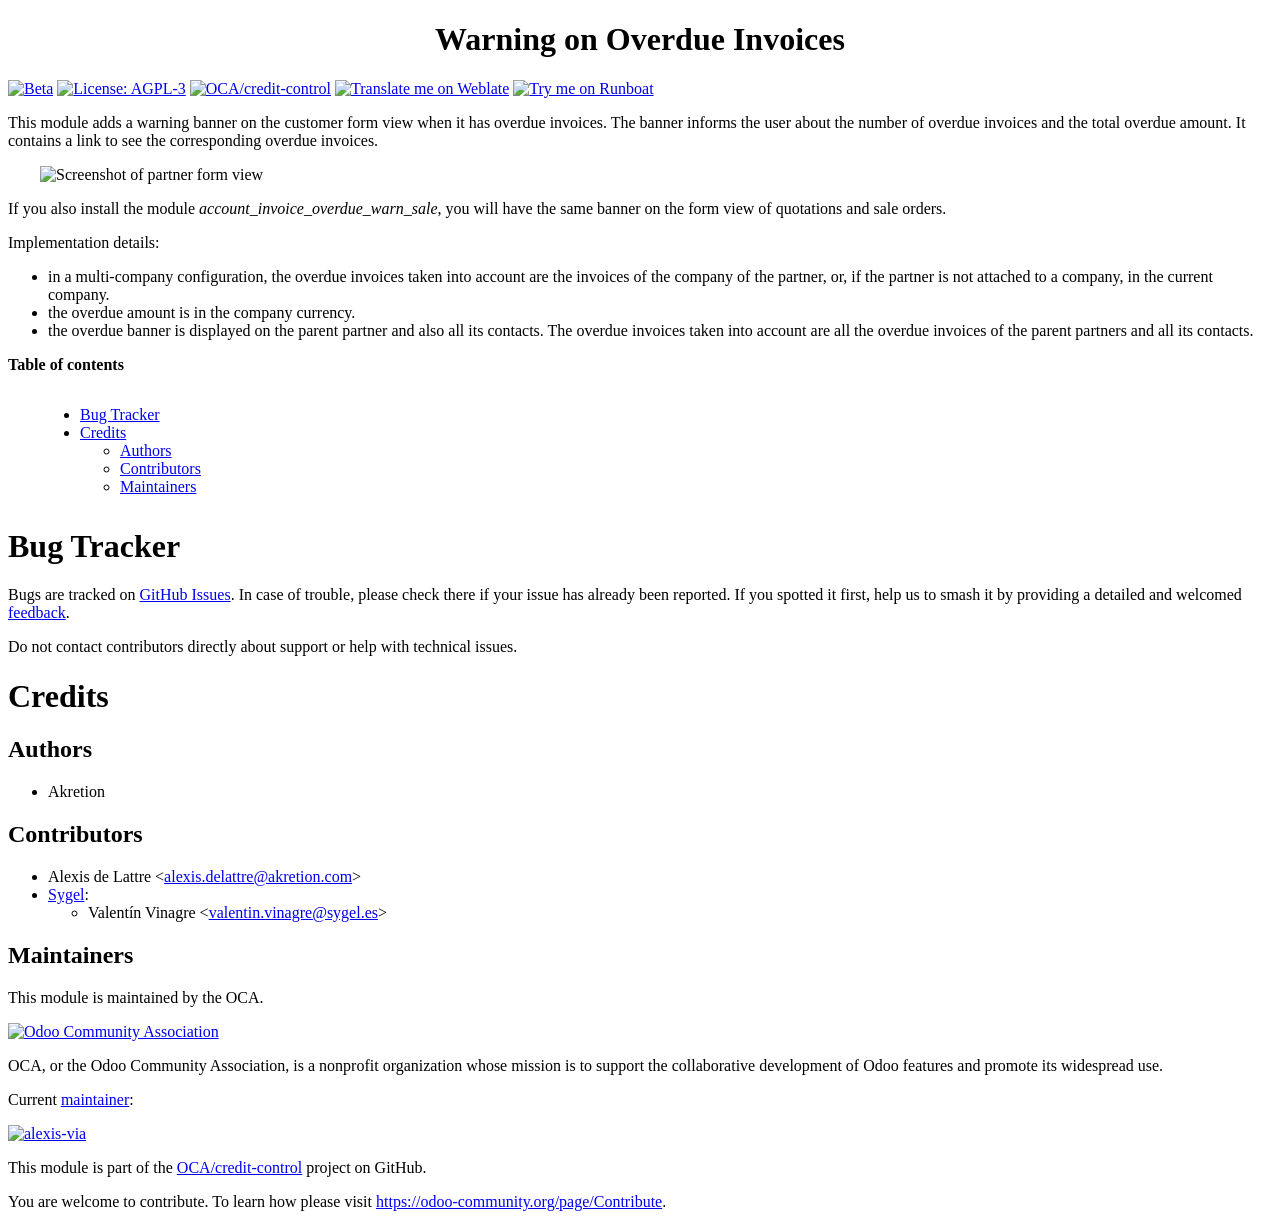
==== account_invoice_overdue_warn/static/description/index.html @ 4fb6bc06 "Firs commit of NAZ mig branche from gitlab to github" ====
<?xml version="1.0" encoding="utf-8"?>
<!DOCTYPE html PUBLIC "-//W3C//DTD XHTML 1.0 Transitional//EN" "http://www.w3.org/TR/xhtml1/DTD/xhtml1-transitional.dtd">
<html xmlns="http://www.w3.org/1999/xhtml" xml:lang="en" lang="en">
<head>
<meta http-equiv="Content-Type" content="text/html; charset=utf-8" />
<meta name="generator" content="Docutils: https://docutils.sourceforge.io/" />
<title>Warning on Overdue Invoices</title>
<style type="text/css">

/*
:Author: David Goodger (goodger@python.org)
:Id: $Id: html4css1.css 8954 2022-01-20 10:10:25Z milde $
:Copyright: This stylesheet has been placed in the public domain.

Default cascading style sheet for the HTML output of Docutils.

See https://docutils.sourceforge.io/docs/howto/html-stylesheets.html for how to
customize this style sheet.
*/

/* used to remove borders from tables and images */
.borderless, table.borderless td, table.borderless th {
  border: 0 }

table.borderless td, table.borderless th {
  /* Override padding for "table.docutils td" with "! important".
     The right padding separates the table cells. */
  padding: 0 0.5em 0 0 ! important }

.first {
  /* Override more specific margin styles with "! important". */
  margin-top: 0 ! important }

.last, .with-subtitle {
  margin-bottom: 0 ! important }

.hidden {
  display: none }

.subscript {
  vertical-align: sub;
  font-size: smaller }

.superscript {
  vertical-align: super;
  font-size: smaller }

a.toc-backref {
  text-decoration: none ;
  color: black }

blockquote.epigraph {
  margin: 2em 5em ; }

dl.docutils dd {
  margin-bottom: 0.5em }

object[type="image/svg+xml"], object[type="application/x-shockwave-flash"] {
  overflow: hidden;
}

/* Uncomment (and remove this text!) to get bold-faced definition list terms
dl.docutils dt {
  font-weight: bold }
*/

div.abstract {
  margin: 2em 5em }

div.abstract p.topic-title {
  font-weight: bold ;
  text-align: center }

div.admonition, div.attention, div.caution, div.danger, div.error,
div.hint, div.important, div.note, div.tip, div.warning {
  margin: 2em ;
  border: medium outset ;
  padding: 1em }

div.admonition p.admonition-title, div.hint p.admonition-title,
div.important p.admonition-title, div.note p.admonition-title,
div.tip p.admonition-title {
  font-weight: bold ;
  font-family: sans-serif }

div.attention p.admonition-title, div.caution p.admonition-title,
div.danger p.admonition-title, div.error p.admonition-title,
div.warning p.admonition-title, .code .error {
  color: red ;
  font-weight: bold ;
  font-family: sans-serif }

/* Uncomment (and remove this text!) to get reduced vertical space in
   compound paragraphs.
div.compound .compound-first, div.compound .compound-middle {
  margin-bottom: 0.5em }

div.compound .compound-last, div.compound .compound-middle {
  margin-top: 0.5em }
*/

div.dedication {
  margin: 2em 5em ;
  text-align: center ;
  font-style: italic }

div.dedication p.topic-title {
  font-weight: bold ;
  font-style: normal }

div.figure {
  margin-left: 2em ;
  margin-right: 2em }

div.footer, div.header {
  clear: both;
  font-size: smaller }

div.line-block {
  display: block ;
  margin-top: 1em ;
  margin-bottom: 1em }

div.line-block div.line-block {
  margin-top: 0 ;
  margin-bottom: 0 ;
  margin-left: 1.5em }

div.sidebar {
  margin: 0 0 0.5em 1em ;
  border: medium outset ;
  padding: 1em ;
  background-color: #ffffee ;
  width: 40% ;
  float: right ;
  clear: right }

div.sidebar p.rubric {
  font-family: sans-serif ;
  font-size: medium }

div.system-messages {
  margin: 5em }

div.system-messages h1 {
  color: red }

div.system-message {
  border: medium outset ;
  padding: 1em }

div.system-message p.system-message-title {
  color: red ;
  font-weight: bold }

div.topic {
  margin: 2em }

h1.section-subtitle, h2.section-subtitle, h3.section-subtitle,
h4.section-subtitle, h5.section-subtitle, h6.section-subtitle {
  margin-top: 0.4em }

h1.title {
  text-align: center }

h2.subtitle {
  text-align: center }

hr.docutils {
  width: 75% }

img.align-left, .figure.align-left, object.align-left, table.align-left {
  clear: left ;
  float: left ;
  margin-right: 1em }

img.align-right, .figure.align-right, object.align-right, table.align-right {
  clear: right ;
  float: right ;
  margin-left: 1em }

img.align-center, .figure.align-center, object.align-center {
  display: block;
  margin-left: auto;
  margin-right: auto;
}

table.align-center {
  margin-left: auto;
  margin-right: auto;
}

.align-left {
  text-align: left }

.align-center {
  clear: both ;
  text-align: center }

.align-right {
  text-align: right }

/* reset inner alignment in figures */
div.align-right {
  text-align: inherit }

/* div.align-center * { */
/*   text-align: left } */

.align-top    {
  vertical-align: top }

.align-middle {
  vertical-align: middle }

.align-bottom {
  vertical-align: bottom }

ol.simple, ul.simple {
  margin-bottom: 1em }

ol.arabic {
  list-style: decimal }

ol.loweralpha {
  list-style: lower-alpha }

ol.upperalpha {
  list-style: upper-alpha }

ol.lowerroman {
  list-style: lower-roman }

ol.upperroman {
  list-style: upper-roman }

p.attribution {
  text-align: right ;
  margin-left: 50% }

p.caption {
  font-style: italic }

p.credits {
  font-style: italic ;
  font-size: smaller }

p.label {
  white-space: nowrap }

p.rubric {
  font-weight: bold ;
  font-size: larger ;
  color: maroon ;
  text-align: center }

p.sidebar-title {
  font-family: sans-serif ;
  font-weight: bold ;
  font-size: larger }

p.sidebar-subtitle {
  font-family: sans-serif ;
  font-weight: bold }

p.topic-title {
  font-weight: bold }

pre.address {
  margin-bottom: 0 ;
  margin-top: 0 ;
  font: inherit }

pre.literal-block, pre.doctest-block, pre.math, pre.code {
  margin-left: 2em ;
  margin-right: 2em }

pre.code .ln { color: grey; } /* line numbers */
pre.code, code { background-color: #eeeeee }
pre.code .comment, code .comment { color: #5C6576 }
pre.code .keyword, code .keyword { color: #3B0D06; font-weight: bold }
pre.code .literal.string, code .literal.string { color: #0C5404 }
pre.code .name.builtin, code .name.builtin { color: #352B84 }
pre.code .deleted, code .deleted { background-color: #DEB0A1}
pre.code .inserted, code .inserted { background-color: #A3D289}

span.classifier {
  font-family: sans-serif ;
  font-style: oblique }

span.classifier-delimiter {
  font-family: sans-serif ;
  font-weight: bold }

span.interpreted {
  font-family: sans-serif }

span.option {
  white-space: nowrap }

span.pre {
  white-space: pre }

span.problematic {
  color: red }

span.section-subtitle {
  /* font-size relative to parent (h1..h6 element) */
  font-size: 80% }

table.citation {
  border-left: solid 1px gray;
  margin-left: 1px }

table.docinfo {
  margin: 2em 4em }

table.docutils {
  margin-top: 0.5em ;
  margin-bottom: 0.5em }

table.footnote {
  border-left: solid 1px black;
  margin-left: 1px }

table.docutils td, table.docutils th,
table.docinfo td, table.docinfo th {
  padding-left: 0.5em ;
  padding-right: 0.5em ;
  vertical-align: top }

table.docutils th.field-name, table.docinfo th.docinfo-name {
  font-weight: bold ;
  text-align: left ;
  white-space: nowrap ;
  padding-left: 0 }

/* "booktabs" style (no vertical lines) */
table.docutils.booktabs {
  border: 0px;
  border-top: 2px solid;
  border-bottom: 2px solid;
  border-collapse: collapse;
}
table.docutils.booktabs * {
  border: 0px;
}
table.docutils.booktabs th {
  border-bottom: thin solid;
  text-align: left;
}

h1 tt.docutils, h2 tt.docutils, h3 tt.docutils,
h4 tt.docutils, h5 tt.docutils, h6 tt.docutils {
  font-size: 100% }

ul.auto-toc {
  list-style-type: none }

</style>
</head>
<body>
<div class="document" id="warning-on-overdue-invoices">
<h1 class="title">Warning on Overdue Invoices</h1>

<!-- !!!!!!!!!!!!!!!!!!!!!!!!!!!!!!!!!!!!!!!!!!!!!!!!!!!!
!! This file is generated by oca-gen-addon-readme !!
!! changes will be overwritten.                   !!
!!!!!!!!!!!!!!!!!!!!!!!!!!!!!!!!!!!!!!!!!!!!!!!!!!!!
!! source digest: sha256:9721666b84a4f901d5ba4eaf9c3f772184465a5038f096680169f512f9c2a5b1
!!!!!!!!!!!!!!!!!!!!!!!!!!!!!!!!!!!!!!!!!!!!!!!!!!!! -->
<p><a class="reference external image-reference" href="https://odoo-community.org/page/development-status"><img alt="Beta" src="https://img.shields.io/badge/maturity-Beta-yellow.png" /></a> <a class="reference external image-reference" href="http://www.gnu.org/licenses/agpl-3.0-standalone.html"><img alt="License: AGPL-3" src="https://img.shields.io/badge/licence-AGPL--3-blue.png" /></a> <a class="reference external image-reference" href="https://github.com/OCA/credit-control/tree/16.0/account_invoice_overdue_warn"><img alt="OCA/credit-control" src="https://img.shields.io/badge/github-OCA%2Fcredit--control-lightgray.png?logo=github" /></a> <a class="reference external image-reference" href="https://translation.odoo-community.org/projects/credit-control-16-0/credit-control-16-0-account_invoice_overdue_warn"><img alt="Translate me on Weblate" src="https://img.shields.io/badge/weblate-Translate%20me-F47D42.png" /></a> <a class="reference external image-reference" href="https://runboat.odoo-community.org/builds?repo=OCA/credit-control&amp;target_branch=16.0"><img alt="Try me on Runboat" src="https://img.shields.io/badge/runboat-Try%20me-875A7B.png" /></a></p>
<p>This module adds a warning banner on the customer form view when it has overdue invoices. The banner informs the user about the number of overdue invoices and the total overdue amount. It contains a link to see the corresponding overdue invoices.</p>
<div class="figure">
<img alt="Screenshot of partner form view" src="https://raw.githubusercontent.com/OCA/credit-control/16.0/account_invoice_overdue_warn/static/description/partner_overdue_invoice_warn.png" />
</div>
<p>If you also install the module <em>account_invoice_overdue_warn_sale</em>, you will have the same banner on the form view of quotations and sale orders.</p>
<p>Implementation details:</p>
<ul class="simple">
<li>in a multi-company configuration, the overdue invoices taken into account are the invoices of the company of the partner, or, if the partner is not attached to a company, in the current company.</li>
<li>the overdue amount is in the company currency.</li>
<li>the overdue banner is displayed on the parent partner and also all its contacts. The overdue invoices taken into account are all the overdue invoices of the parent partners and all its contacts.</li>
</ul>
<p><strong>Table of contents</strong></p>
<div class="contents local topic" id="contents">
<ul class="simple">
<li><a class="reference internal" href="#bug-tracker" id="toc-entry-1">Bug Tracker</a></li>
<li><a class="reference internal" href="#credits" id="toc-entry-2">Credits</a><ul>
<li><a class="reference internal" href="#authors" id="toc-entry-3">Authors</a></li>
<li><a class="reference internal" href="#contributors" id="toc-entry-4">Contributors</a></li>
<li><a class="reference internal" href="#maintainers" id="toc-entry-5">Maintainers</a></li>
</ul>
</li>
</ul>
</div>
<div class="section" id="bug-tracker">
<h1><a class="toc-backref" href="#toc-entry-1">Bug Tracker</a></h1>
<p>Bugs are tracked on <a class="reference external" href="https://github.com/OCA/credit-control/issues">GitHub Issues</a>.
In case of trouble, please check there if your issue has already been reported.
If you spotted it first, help us to smash it by providing a detailed and welcomed
<a class="reference external" href="https://github.com/OCA/credit-control/issues/new?body=module:%20account_invoice_overdue_warn%0Aversion:%2016.0%0A%0A**Steps%20to%20reproduce**%0A-%20...%0A%0A**Current%20behavior**%0A%0A**Expected%20behavior**">feedback</a>.</p>
<p>Do not contact contributors directly about support or help with technical issues.</p>
</div>
<div class="section" id="credits">
<h1><a class="toc-backref" href="#toc-entry-2">Credits</a></h1>
<div class="section" id="authors">
<h2><a class="toc-backref" href="#toc-entry-3">Authors</a></h2>
<ul class="simple">
<li>Akretion</li>
</ul>
</div>
<div class="section" id="contributors">
<h2><a class="toc-backref" href="#toc-entry-4">Contributors</a></h2>
<ul class="simple">
<li>Alexis de Lattre &lt;<a class="reference external" href="mailto:alexis.delattre&#64;akretion.com">alexis.delattre&#64;akretion.com</a>&gt;</li>
<li><a class="reference external" href="https://sygel.es">Sygel</a>:<ul>
<li>Valentín Vinagre &lt;<a class="reference external" href="mailto:valentin.vinagre&#64;sygel.es">valentin.vinagre&#64;sygel.es</a>&gt;</li>
</ul>
</li>
</ul>
</div>
<div class="section" id="maintainers">
<h2><a class="toc-backref" href="#toc-entry-5">Maintainers</a></h2>
<p>This module is maintained by the OCA.</p>
<a class="reference external image-reference" href="https://odoo-community.org"><img alt="Odoo Community Association" src="https://odoo-community.org/logo.png" /></a>
<p>OCA, or the Odoo Community Association, is a nonprofit organization whose
mission is to support the collaborative development of Odoo features and
promote its widespread use.</p>
<p>Current <a class="reference external" href="https://odoo-community.org/page/maintainer-role">maintainer</a>:</p>
<p><a class="reference external image-reference" href="https://github.com/alexis-via"><img alt="alexis-via" src="https://github.com/alexis-via.png?size=40px" /></a></p>
<p>This module is part of the <a class="reference external" href="https://github.com/OCA/credit-control/tree/16.0/account_invoice_overdue_warn">OCA/credit-control</a> project on GitHub.</p>
<p>You are welcome to contribute. To learn how please visit <a class="reference external" href="https://odoo-community.org/page/Contribute">https://odoo-community.org/page/Contribute</a>.</p>
</div>
</div>
</div>
</body>
</html>
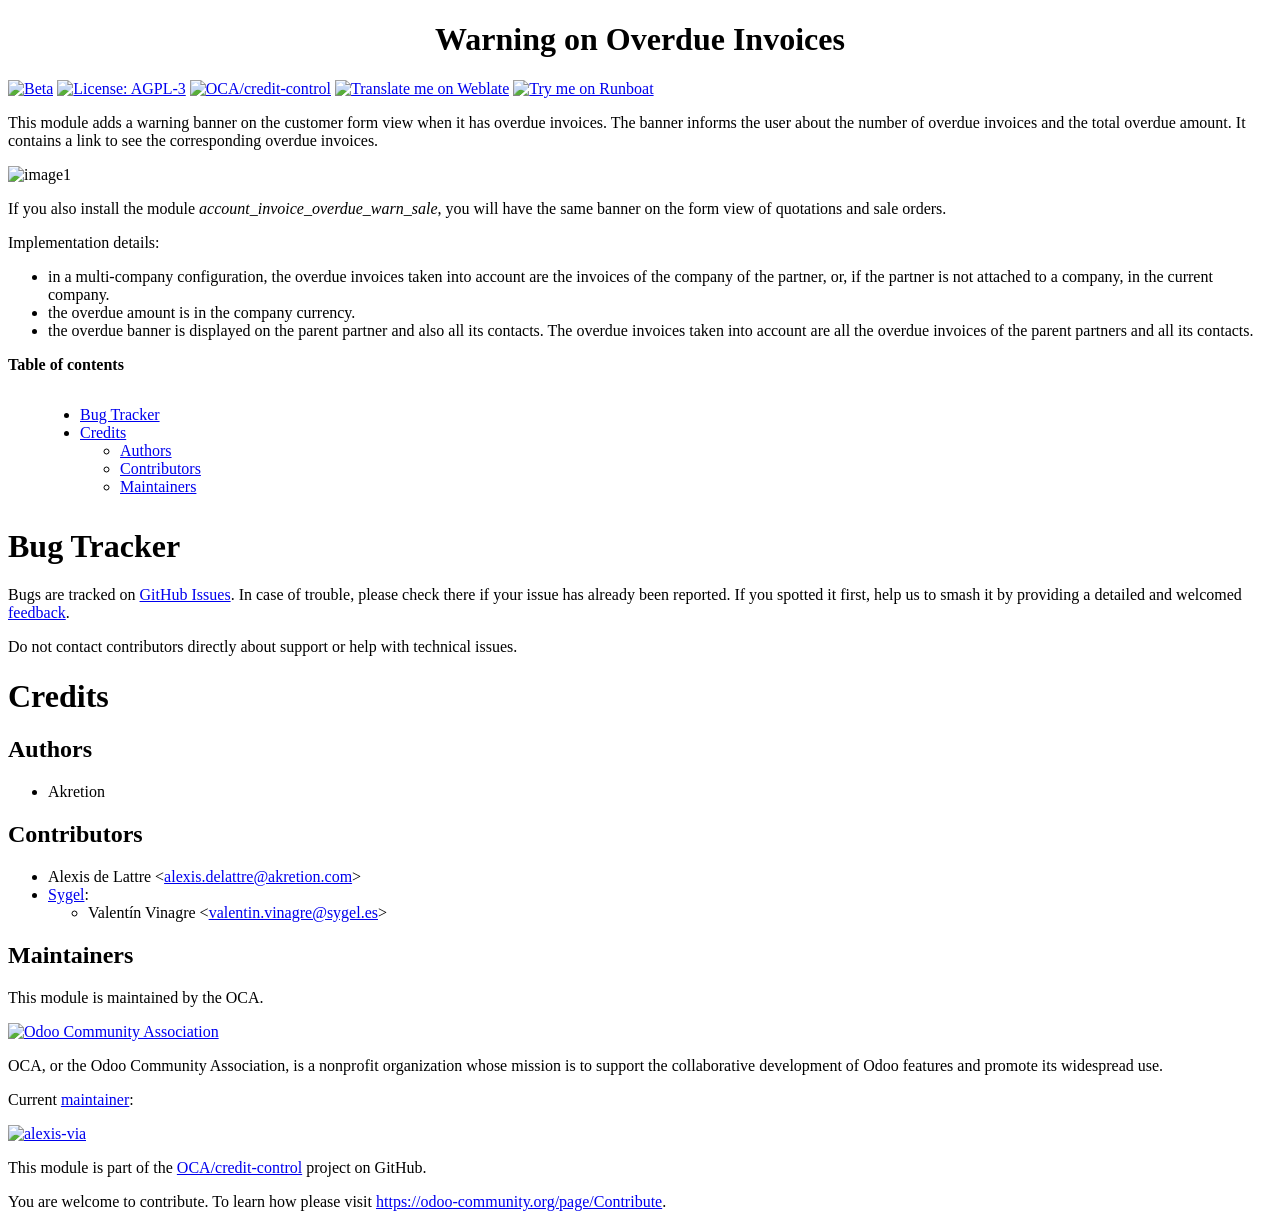
==== commit 089bfdda: "Safco migration" ====
--- a/account_invoice_overdue_warn/static/description/index.html
+++ b/account_invoice_overdue_warn/static/description/index.html
@@ -1,4 +1,3 @@
-<?xml version="1.0" encoding="utf-8"?>
 <!DOCTYPE html PUBLIC "-//W3C//DTD XHTML 1.0 Transitional//EN" "http://www.w3.org/TR/xhtml1/DTD/xhtml1-transitional.dtd">
 <html xmlns="http://www.w3.org/1999/xhtml" xml:lang="en" lang="en">
 <head>
@@ -9,10 +8,11 @@
 
 /*
 :Author: David Goodger (goodger@python.org)
-:Id: $Id: html4css1.css 8954 2022-01-20 10:10:25Z milde $
+:Id: $Id: html4css1.css 9511 2024-01-13 09:50:07Z milde $
 :Copyright: This stylesheet has been placed in the public domain.
 
 Default cascading style sheet for the HTML output of Docutils.
+Despite the name, some widely supported CSS2 features are used.
 
 See https://docutils.sourceforge.io/docs/howto/html-stylesheets.html for how to
 customize this style sheet.
@@ -275,7 +275,7 @@
   margin-left: 2em ;
   margin-right: 2em }
 
-pre.code .ln { color: grey; } /* line numbers */
+pre.code .ln { color: gray; } /* line numbers */
 pre.code, code { background-color: #eeeeee }
 pre.code .comment, code .comment { color: #5C6576 }
 pre.code .keyword, code .keyword { color: #3B0D06; font-weight: bold }
@@ -301,7 +301,7 @@
 span.pre {
   white-space: pre }
 
-span.problematic {
+span.problematic, pre.problematic {
   color: red }
 
 span.section-subtitle {
@@ -367,19 +367,26 @@
 !! This file is generated by oca-gen-addon-readme !!
 !! changes will be overwritten.                   !!
 !!!!!!!!!!!!!!!!!!!!!!!!!!!!!!!!!!!!!!!!!!!!!!!!!!!!
-!! source digest: sha256:9721666b84a4f901d5ba4eaf9c3f772184465a5038f096680169f512f9c2a5b1
+!! source digest: sha256:8daa85f9c76e0b1e82d7cd8912507ab9e2488f8782e485cb504ee15cc1b5ce68
 !!!!!!!!!!!!!!!!!!!!!!!!!!!!!!!!!!!!!!!!!!!!!!!!!!!! -->
-<p><a class="reference external image-reference" href="https://odoo-community.org/page/development-status"><img alt="Beta" src="https://img.shields.io/badge/maturity-Beta-yellow.png" /></a> <a class="reference external image-reference" href="http://www.gnu.org/licenses/agpl-3.0-standalone.html"><img alt="License: AGPL-3" src="https://img.shields.io/badge/licence-AGPL--3-blue.png" /></a> <a class="reference external image-reference" href="https://github.com/OCA/credit-control/tree/16.0/account_invoice_overdue_warn"><img alt="OCA/credit-control" src="https://img.shields.io/badge/github-OCA%2Fcredit--control-lightgray.png?logo=github" /></a> <a class="reference external image-reference" href="https://translation.odoo-community.org/projects/credit-control-16-0/credit-control-16-0-account_invoice_overdue_warn"><img alt="Translate me on Weblate" src="https://img.shields.io/badge/weblate-Translate%20me-F47D42.png" /></a> <a class="reference external image-reference" href="https://runboat.odoo-community.org/builds?repo=OCA/credit-control&amp;target_branch=16.0"><img alt="Try me on Runboat" src="https://img.shields.io/badge/runboat-Try%20me-875A7B.png" /></a></p>
-<p>This module adds a warning banner on the customer form view when it has overdue invoices. The banner informs the user about the number of overdue invoices and the total overdue amount. It contains a link to see the corresponding overdue invoices.</p>
-<div class="figure">
-<img alt="Screenshot of partner form view" src="https://raw.githubusercontent.com/OCA/credit-control/16.0/account_invoice_overdue_warn/static/description/partner_overdue_invoice_warn.png" />
-</div>
-<p>If you also install the module <em>account_invoice_overdue_warn_sale</em>, you will have the same banner on the form view of quotations and sale orders.</p>
+<p><a class="reference external image-reference" href="https://odoo-community.org/page/development-status"><img alt="Beta" src="https://img.shields.io/badge/maturity-Beta-yellow.png" /></a> <a class="reference external image-reference" href="http://www.gnu.org/licenses/agpl-3.0-standalone.html"><img alt="License: AGPL-3" src="https://img.shields.io/badge/licence-AGPL--3-blue.png" /></a> <a class="reference external image-reference" href="https://github.com/OCA/credit-control/tree/18.0/account_invoice_overdue_warn"><img alt="OCA/credit-control" src="https://img.shields.io/badge/github-OCA%2Fcredit--control-lightgray.png?logo=github" /></a> <a class="reference external image-reference" href="https://translation.odoo-community.org/projects/credit-control-18-0/credit-control-18-0-account_invoice_overdue_warn"><img alt="Translate me on Weblate" src="https://img.shields.io/badge/weblate-Translate%20me-F47D42.png" /></a> <a class="reference external image-reference" href="https://runboat.odoo-community.org/builds?repo=OCA/credit-control&amp;target_branch=18.0"><img alt="Try me on Runboat" src="https://img.shields.io/badge/runboat-Try%20me-875A7B.png" /></a></p>
+<p>This module adds a warning banner on the customer form view when it has
+overdue invoices. The banner informs the user about the number of
+overdue invoices and the total overdue amount. It contains a link to see
+the corresponding overdue invoices.</p>
+<p><img alt="image1" src="https://raw.githubusercontent.com/OCA/credit-control/18.0/account_invoice_overdue_warn/static/description/partner_overdue_invoice_warn.png" /></p>
+<p>If you also install the module <em>account_invoice_overdue_warn_sale</em>, you
+will have the same banner on the form view of quotations and sale
+orders.</p>
 <p>Implementation details:</p>
 <ul class="simple">
-<li>in a multi-company configuration, the overdue invoices taken into account are the invoices of the company of the partner, or, if the partner is not attached to a company, in the current company.</li>
+<li>in a multi-company configuration, the overdue invoices taken into
+account are the invoices of the company of the partner, or, if the
+partner is not attached to a company, in the current company.</li>
 <li>the overdue amount is in the company currency.</li>
-<li>the overdue banner is displayed on the parent partner and also all its contacts. The overdue invoices taken into account are all the overdue invoices of the parent partners and all its contacts.</li>
+<li>the overdue banner is displayed on the parent partner and also all its
+contacts. The overdue invoices taken into account are all the overdue
+invoices of the parent partners and all its contacts.</li>
 </ul>
 <p><strong>Table of contents</strong></p>
 <div class="contents local topic" id="contents">
@@ -398,7 +405,7 @@
 <p>Bugs are tracked on <a class="reference external" href="https://github.com/OCA/credit-control/issues">GitHub Issues</a>.
 In case of trouble, please check there if your issue has already been reported.
 If you spotted it first, help us to smash it by providing a detailed and welcomed
-<a class="reference external" href="https://github.com/OCA/credit-control/issues/new?body=module:%20account_invoice_overdue_warn%0Aversion:%2016.0%0A%0A**Steps%20to%20reproduce**%0A-%20...%0A%0A**Current%20behavior**%0A%0A**Expected%20behavior**">feedback</a>.</p>
+<a class="reference external" href="https://github.com/OCA/credit-control/issues/new?body=module:%20account_invoice_overdue_warn%0Aversion:%2018.0%0A%0A**Steps%20to%20reproduce**%0A-%20...%0A%0A**Current%20behavior**%0A%0A**Expected%20behavior**">feedback</a>.</p>
 <p>Do not contact contributors directly about support or help with technical issues.</p>
 </div>
 <div class="section" id="credits">
@@ -422,13 +429,15 @@
 <div class="section" id="maintainers">
 <h2><a class="toc-backref" href="#toc-entry-5">Maintainers</a></h2>
 <p>This module is maintained by the OCA.</p>
-<a class="reference external image-reference" href="https://odoo-community.org"><img alt="Odoo Community Association" src="https://odoo-community.org/logo.png" /></a>
+<a class="reference external image-reference" href="https://odoo-community.org">
+<img alt="Odoo Community Association" src="https://odoo-community.org/logo.png" />
+</a>
 <p>OCA, or the Odoo Community Association, is a nonprofit organization whose
 mission is to support the collaborative development of Odoo features and
 promote its widespread use.</p>
 <p>Current <a class="reference external" href="https://odoo-community.org/page/maintainer-role">maintainer</a>:</p>
 <p><a class="reference external image-reference" href="https://github.com/alexis-via"><img alt="alexis-via" src="https://github.com/alexis-via.png?size=40px" /></a></p>
-<p>This module is part of the <a class="reference external" href="https://github.com/OCA/credit-control/tree/16.0/account_invoice_overdue_warn">OCA/credit-control</a> project on GitHub.</p>
+<p>This module is part of the <a class="reference external" href="https://github.com/OCA/credit-control/tree/18.0/account_invoice_overdue_warn">OCA/credit-control</a> project on GitHub.</p>
 <p>You are welcome to contribute. To learn how please visit <a class="reference external" href="https://odoo-community.org/page/Contribute">https://odoo-community.org/page/Contribute</a>.</p>
 </div>
 </div>
